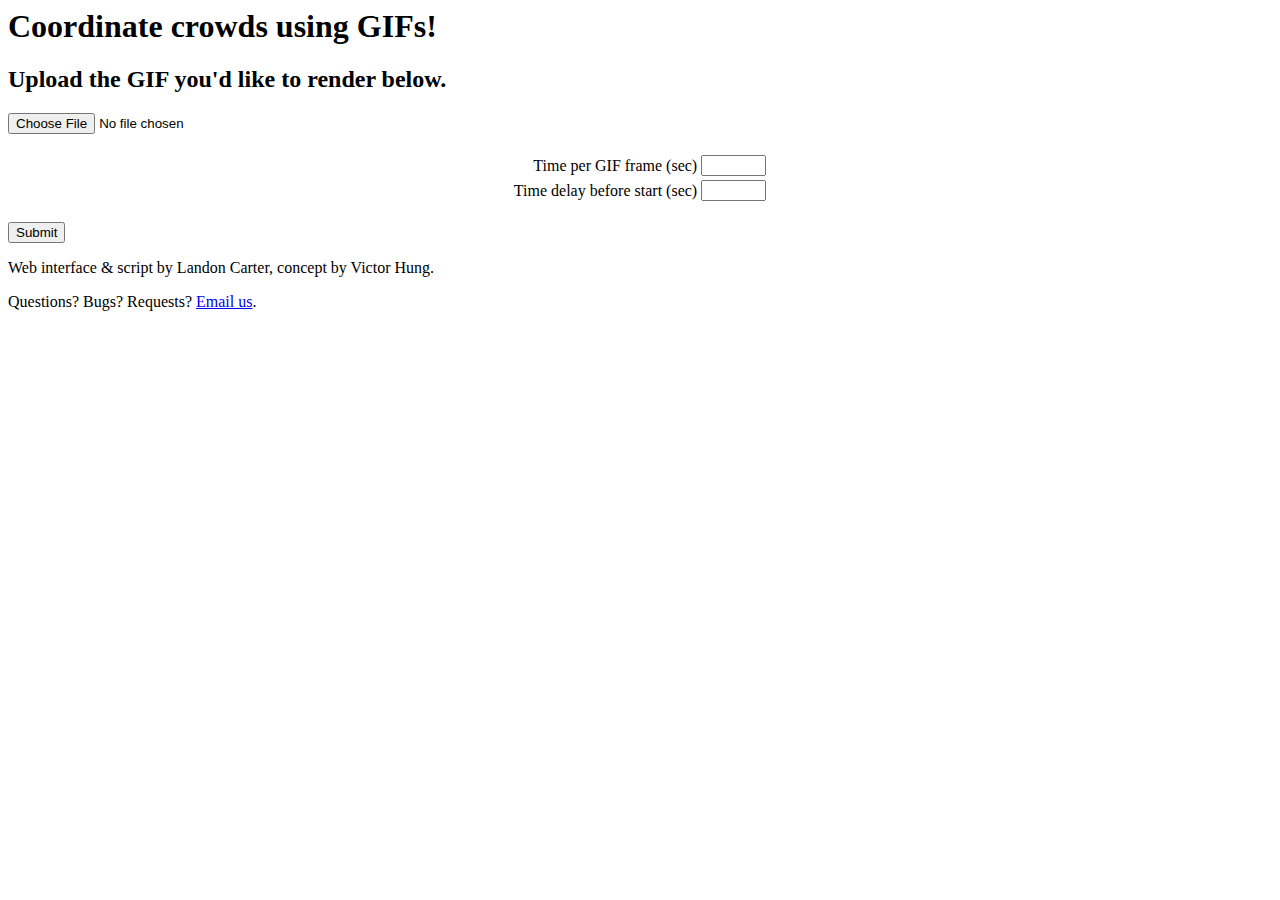
==== index.html @ 8efb73b1 "blargh" ====
<html>
<head>
	<title>Crowdpattern GIF generator</title>
	<link rel="stylesheet" href="../parent.css">
	<link rel="stylesheet" href="../page.css">
	<link rel="stylesheet" href="table.css">
	<link href="../lightbox/css/lightbox.css" rel="stylesheet" />
	<link rel="icon" type="image/png" href="../favicon.png" />
	<link href='http://fonts.googleapis.com/css?family=Roboto:400,700,500' rel='stylesheet' type='text/css'>
	<link href='http://fonts.googleapis.com/css?family=Noto+Sans' rel='stylesheet' type='text/css'>
</head>

<body>

<h1>Coordinate crowds using GIFs!</h1>
<h2>Upload the GIF you'd like to render below.</h2>

<form action="makeWavs.php" method="post" enctype="multipart/form-data">
<input type="file" name="fileToUpload" id="fileToUpload"><br><br>

<table>
<tr><td>Time per GIF frame (sec)</td><td><input type="text" name="time" size="5"></td></tr>
<tr><td>Time delay before start (sec)</td><td><input type="text" name="delay" size="5"></td></tr>
</table>
<br>
<input type="submit">
</form>

<p>Web interface &amp script by Landon Carter, concept by Victor Hung.</p>
<p>Questions? Bugs? Requests? <a href="mailto:crowdGIF-admin@mit.edu">Email us</a>.</p>


<script>
  (function(i,s,o,g,r,a,m){i['GoogleAnalyticsObject']=r;i[r]=i[r]||function(){
  (i[r].q=i[r].q||[]).push(arguments)},i[r].l=1*new Date();a=s.createElement(o),
  m=s.getElementsByTagName(o)[0];a.async=1;a.src=g;m.parentNode.insertBefore(a,m)
  })(window,document,'script','//www.google-analytics.com/analytics.js','ga');

  ga('create', 'UA-57039341-1', 'auto');
  ga('send', 'pageview');

</script>
</body>


</html>
---- table.css ----
td
{
    text-align: right;
}
table
{
    margin: auto;
}
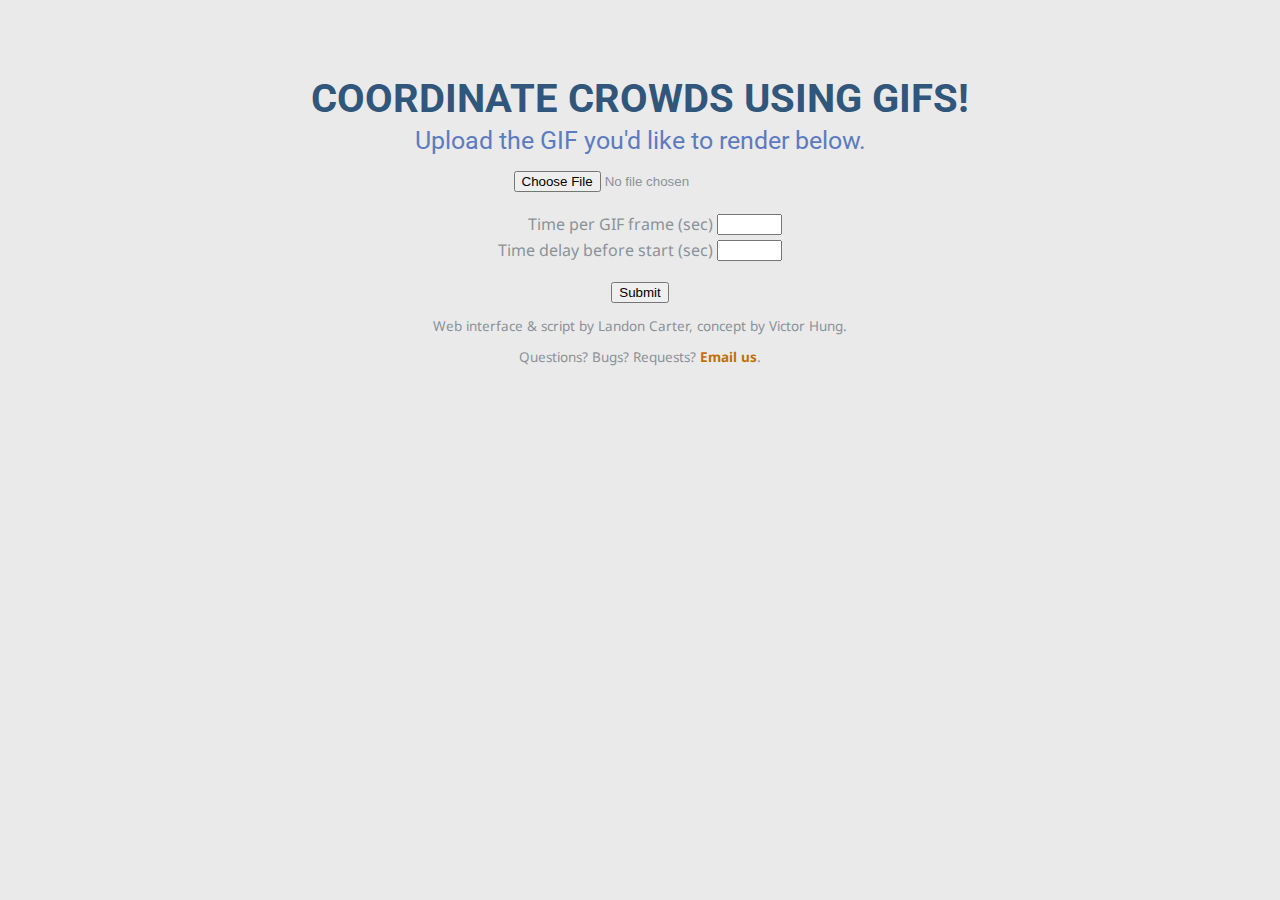
==== commit 03d54144: "working" ====
--- a/index.html
+++ b/index.html
@@ -1,8 +1,8 @@
 <html>
 <head>
 	<title>Crowdpattern GIF generator</title>
-	<link rel="stylesheet" href="../parent.css">
-	<link rel="stylesheet" href="../page.css">
+	<link rel="stylesheet" href="parent.css">
+	<link rel="stylesheet" href="page.css">
 	<link rel="stylesheet" href="table.css">
 	<link href="../lightbox/css/lightbox.css" rel="stylesheet" />
 	<link rel="icon" type="image/png" href="../favicon.png" />
--- a/parent.css
+++ b/parent.css
@@ -0,0 +1,83 @@
+body
+{
+	background-color:#eaeaea;
+	color:#8b9299;
+	text-align: center;
+	font-size: 13.5px;
+	font-family: 'Noto Sans', sans-serif;
+	font-weight: 400;
+	margin-top: 75px;
+	margin-bottom: 32px;
+}
+
+#menu
+ {
+	background-color: #012344;
+	
+
+	height: 30px;
+	width: 100%;
+	margin-top: 0px;
+	padding-top: 5px;
+	padding-right: 20px;
+
+	
+
+	position: fixed;
+	right: 0;
+	top: 0;
+	
+	text-align: right;
+	font-family: 'Roboto', sans-serif;
+	color:#fdad0b;
+	font-size:18px;
+	word-spacing: 10px;
+
+	-webkit-box-shadow: 0px 0px 4px rgba(0, 0, 0, 0.75);
+	-moz-box-shadow: 0px 0px 4px rgba(0, 0, 0, 0.75);
+	box-shadow: 0px 0px 4px rgba(0, 0, 0, 0.75);
+
+}
+
+a.menu
+{
+	font-weight: 400;
+	color: #FFFFFF;
+
+	text-decoration: none;
+	
+	letter-spacing: 1px;
+	margin-left: 8px;
+
+	
+	-webkit-transition: all .35s ease-out;
+  	-moz-transition: all 0.35s ease-out;
+  	-o-transition: all 0.35s ease-out;
+  	transition: all 0.35s ease-out;
+}
+
+a.menu:hover
+{
+	color:#fdad0b;	
+}
+
+a
+{
+	text-decoration: none;
+	color:#c37000; /*d37d00*/
+	font-weight: 700;
+	-webkit-transition: all .25s ease-out;
+  	-moz-transition: all 0.25s ease-out;
+  	-o-transition: all 0.25s ease-out;
+  	transition: all 0.25s ease-out;
+}
+
+a:hover
+{
+	color:#d37d00;
+}
+
+i
+{
+	color: #d37d00;
+}
--- a/page.css
+++ b/page.css
@@ -0,0 +1,247 @@
+
+/* figure everything out later because plaigarism is bad */
+
+/* #7d7166 -> #31567b
+   #59c1dd -> #5D7BC3
+   #ff8a00 -> #ffce6a -> #eaa71e -> #fdad0b
+   #596F70 -> #31567b
+   #c7ccb1 -> #8b9299
+   #b4b8bd -> #d3d6d9 -> #c9cccf
+*/
+
+
+/*HEADER STYLES*/
+
+h1 /*Large Grey Title Text*/
+{
+	margin: 4px 0px 4px 0px;
+	font-weight: 700;
+	color: #31567b;
+	font-family: 'Roboto', sans-serif;
+	font-size: 40px;
+	text-align: center;		
+	text-transform: uppercase;
+}
+
+h2 /*Blue, thin*/
+{
+	font-family: 'Roboto', sans-serif;
+	font-weight: 400;
+	margin: 4px 0px 16px 0px;
+	color:#5D7BC3;
+	font-size:25px;
+	text-align: center;
+}
+
+
+h3 /*Orange Title Text Projects*/
+{
+	font-family: 'Roboto', sans-serif;
+	font-weight: 700;
+	font-size: 22px;
+	margin-top: 4px;
+	margin-bottom: 8px;
+	
+ 	text-transform: uppercase;
+ 	
+  	color: #092A4A;
+}
+
+h4 /*Grey tagline text for projects*/
+{
+	color:#31567b;
+	font-family: 'Roboto', sans-serif;
+	font-weight: 700;
+	font-size: 14px;
+	text-transform: uppercase;
+	margin-top: -4px;
+	margin-bottom: 8px;
+}
+
+h5 /*Orange Title Text Art*/
+{
+	font-family: 'Roboto', sans-serif;
+	font-weight: 700;
+	font-size: 22px;
+	margin-top: 0px;
+	margin-bottom: 16px;
+	
+ 	text-transform: uppercase;
+ 	letter-spacing: 0.03em;
+  	color: #fdad0b;
+}
+
+
+/*DIV CLASSES*/
+
+div.projectcontainer
+{
+	background-color:#c9cccf;
+	color:#1a1b1d;
+	width:650px;
+	height: 150px;
+	padding:10px;
+
+	margin: 20px auto 0px auto;
+	text-align: left;
+
+}
+
+div.artcontainer
+{
+	
+	background-color:#c9cccf;
+	color:#1a1b1d;
+	width:650px;
+	padding:10px;
+	margin: auto;
+	margin: 16px auto 16px auto;
+	text-align: center;
+
+}
+
+/*FONT STYLES*/
+
+
+
+div.projectcontainer a
+{
+	text-align: right;
+	display: inline-block;
+	margin-top: 10px;
+	font-weight: 700;
+	color: #FFFFFF;
+	/*text-shadow: 0px 1px 3px #a4a894;*/
+}
+
+div.projectcontainer a:hover
+{
+	color: #fdad0b;
+
+}
+
+
+/*IMAGES AND THUMBS*/
+
+img.project
+{
+	border: 1px solid #999999;
+	margin-right: 12px;
+	float: left;
+}
+
+
+.aboutpic
+{
+   
+	margin: 0px auto 16px auto;
+  	border: 1px solid #999999;
+  	border-radius: 10px;
+  
+}
+
+.thumb 
+{
+  display: inline-block;
+  margin: 4px 4px 4px 4px;
+  line-height: 0;
+ 
+  border: 1px solid #999999;
+  
+  -webkit-transition: all 0.1s ease-out;
+  -moz-transition: all 0.1s ease-out;
+  -o-transition: all 0.1s ease-out;
+  transition: all 0.1s ease-out;
+}
+
+.thumb:hover
+{
+  border: 1px solid #FFFFFF;
+}
+
+
+/* splitting */
+
+#tl
+{
+    position: fixed;
+    left: 0;
+    top: 35px;
+    background-color:#000000;
+    width: 50%;
+    height: -moz-calc((100% - 35px) / 2);
+    height: -webkit-calc((100% - 35px) / 2);
+    height: -o-calc((100% - 35px) / 2);
+    height: calc((100% - 35px) / 2);
+    color:white;
+}
+
+#tr
+{
+    position: fixed;
+    right: 0;
+    top: 35px;
+    background-color:#FFFFFF;
+    width: 50%;
+    height: -moz-calc((100% - 35px) / 2);
+    height: -webkit-calc((100% - 35px) / 2);
+    height: -o-calc((100% - 35px) / 2);
+    height: calc((100% - 35px) / 2);
+    color:black;
+}
+
+#br
+{
+    position: fixed;
+    right: 0;
+    bottom: 0;
+    background-color:#000000;
+    width: 50%;
+    height: -moz-calc((100% - 35px) / 2);
+    height: -webkit-calc((100% - 35px) / 2);
+    height: -o-calc((100% - 35px) / 2);
+    height: calc((100% - 35px) / 2);
+    color:white;
+}
+
+#bl
+{
+    position: fixed;
+    left: 0;
+    bottom: 0;
+    background-color:#FFFFFF;
+    width: 50%;
+    height: -moz-calc((100% - 35px) / 2);
+    height: -webkit-calc((100% - 35px) / 2);
+    height: -o-calc((100% - 35px) / 2);
+    height: calc((100% - 35px) / 2);
+    color:black;
+}
+
+#ll
+{
+    position: fixed;
+    left: 0;
+    top: 35px;
+    background-color:#FFFFFF;
+    width: 50%;
+    height: -moz-calc(100% - 35px);
+    height: -webkit-calc(100% - 35px);
+    height: -o-calc(100% - 35px);
+    height: calc(100% - 35px);
+    color:black;
+}
+
+#rr
+{
+    position: fixed;
+    right: 0;
+    top: 35px;
+    background-color:#000000;
+    width: 50%;
+    height: -moz-calc(100% - 35px);
+    height: -webkit-calc(100% - 35px);
+    height: -o-calc(100% - 35px);
+    height: calc(100% - 35px);
+    color:white;
+}